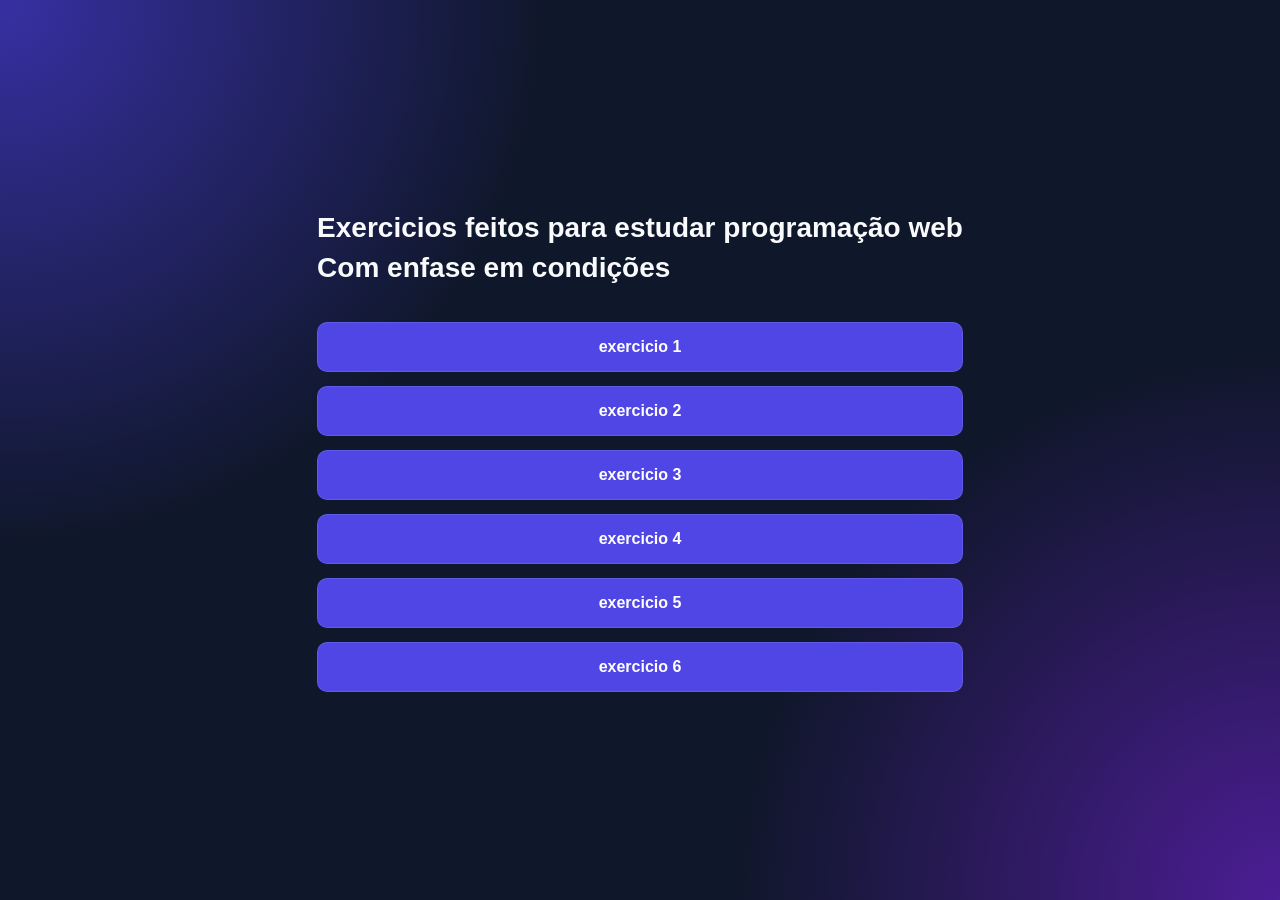
==== index.html @ 3cc1aa99 "start" ====
<!DOCTYPE html>
<html lang="pt-br">
<head>
    <meta charset="UTF-8">
    <meta name="viewport" content="width=device-width, initial-scale=1.0">
    <link rel="stylesheet" href="style/index_style.css">
    <title>Index</title>
</head>
<body>
    <div >
        <h1>Exercicios feitos para estudar programação web <br>Com enfase em condições</h1>
        <ul>

            <li>
                <a href="exercicios/ex1.html" >
                    <button type="button">exercicio 1</button>
                </a>
            </li> 
            <li>
                <a href="programs/ex4_2.html" >
                    <button type="button">exercicio 2</button>
                </a>
            </li>
            <li>
                <a href="programs/ex4_3.html" >
                    <button type="button">exercicio 3</button>
                </a>
            </li>
            <li>
                <a href="programs/ex4_4.html" >
                    <button type="button">exercicio 4</button>
                </a>
            </li>
            <li>
                <a href="programs/ex4_5.html" >
                    <button type="button">exercicio 5</button>
                </a>
            </li> 
            <li>
                <a href="programs/ex4_6.html" >
                    <button type="button">exercicio 6</button>
                </a>
            </li> 

        </ul>
    </div>
    
</body>
</html>
---- style/index_style.css ----
/* =========================
   RESET
========================= */

* {
    margin: 0;
    padding: 0;
    box-sizing: border-box;
}


/* =========================
   BODY
========================= */

body {
    min-height: 100vh;

    display: flex;
    justify-content: center;
    align-items: center;

    padding: 30px;

    font-family: Arial, Helvetica, sans-serif;

    color: #f8fafc;

    background:
        radial-gradient(circle at top left, #3730a3 0%, transparent 35%),
        radial-gradient(circle at bottom right, #4c1d95 0%, transparent 35%),
        #0f172a;
}


/* =========================
   CONTAINER
========================= */

.center {
    width: 100%;
    max-width: 650px;

    padding: 45px;

    text-align: center;

    background: rgba(30, 41, 59, 0.85);

    border: 1px solid rgba(255, 255, 255, 0.1);

    border-radius: 20px;

    box-shadow:
        0 20px 50px rgba(0, 0, 0, 0.45);

    animation: aparecer 0.6s ease;
}


/* =========================
   TÍTULO
========================= */

h1 {
    margin-bottom: 35px;

    font-size: 28px;
    line-height: 1.4;

    font-weight: 700;

    color: #f8fafc;
}


/* Destaque para o texto do título */

h1 br {
    display: block;
}


/* =========================
   LISTA
========================= */

ul {
    display: flex;
    flex-direction: column;

    gap: 14px;

    list-style: none;
}


/* =========================
   LINKS
========================= */

a {
    display: block;

    width: 100%;

    text-decoration: none;
}


/* =========================
   BOTÕES
========================= */

button {
    width: 100%;

    padding: 15px 20px;

    border: 1px solid rgba(255, 255, 255, 0.1);
    border-radius: 10px;

    background: #4f46e5;

    color: #ffffff;

    font-family: inherit;
    font-size: 16px;
    font-weight: 600;

    cursor: pointer;

    transition:
        background 0.2s ease,
        transform 0.2s ease,
        box-shadow 0.2s ease;
}


/* =========================
   HOVER
========================= */

button:hover {
    background: #6366f1;

    transform: translateY(-3px);

    box-shadow:
        0 8px 20px rgba(99, 102, 241, 0.35);
}


/* =========================
   CLIQUE
========================= */

button:active {
    transform: translateY(0);

    box-shadow: none;
}


/* =========================
   FOCO
========================= */

button:focus-visible {
    outline: 3px solid #a5b4fc;
    outline-offset: 3px;
}


/* =========================
   ANIMAÇÃO
========================= */

@keyframes aparecer {
    from {
        opacity: 0;
        transform: translateY(20px);
    }

    to {
        opacity: 1;
        transform: translateY(0);
    }
}


/* =========================
   CELULAR
========================= */

@media (max-width: 600px) {

    body {
        padding: 20px;
    }

    .center {
        padding: 30px 20px;

        border-radius: 16px;
    }

    h1 {
        font-size: 21px;

        margin-bottom: 25px;
    }

    ul {
        gap: 12px;
    }

    button {
        padding: 14px 16px;

        font-size: 15px;
    }
}
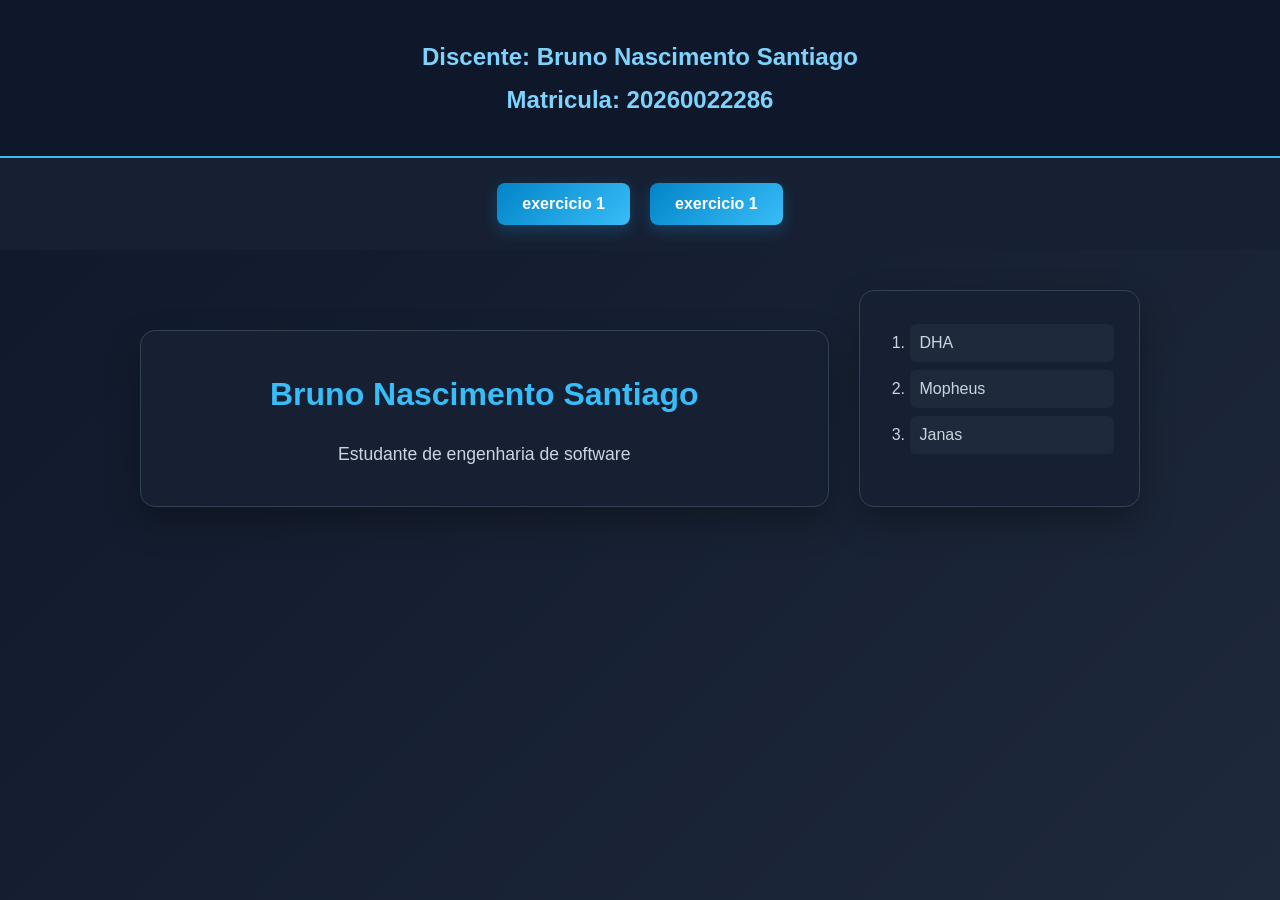
==== commit 54a61472: "s" ====
--- a/index.html
+++ b/index.html
@@ -1,49 +1,47 @@
 <!DOCTYPE html>
 <html lang="pt-br">
-<head>
-    <meta charset="UTF-8">
-    <meta name="viewport" content="width=device-width, initial-scale=1.0">
-    <link rel="stylesheet" href="style/index_style.css">
-    <title>Index</title>
-</head>
-<body>
-    <div >
-        <h1>Exercicios feitos para estudar programação web <br>Com enfase em condições</h1>
-        <ul>
+    <head>
+        <meta charset="UTF-8">
+        <meta name="viewport" content="width=device-width, initial-scale=1.0">
+        <link rel="stylesheet" href="style/index_style.css">
+        <meta name="description" content="Site para a materia de programaçao web">
+        <title>Index</title>
 
-            <li>
-                <a href="exercicios/ex1.html" >
-                    <button type="button">exercicio 1</button>
+    </head>
+    <body>
+        <header>
+            <h2>
+                Discente: Bruno Nascimento Santiago <br>
+                Matricula: 20260022286
+            </h2>
+        </header>
+        <nav>
+            <p><a href="exercicios/ex1.html">
+                    <button>exercicio 1</button>
                 </a>
-            </li> 
-            <li>
-                <a href="programs/ex4_2.html" >
-                    <button type="button">exercicio 2</button>
+                <a href="exercicios/ex1.html">
+                    <button>exercicio 1</button>
                 </a>
-            </li>
-            <li>
-                <a href="programs/ex4_3.html" >
-                    <button type="button">exercicio 3</button>
-                </a>
-            </li>
-            <li>
-                <a href="programs/ex4_4.html" >
-                    <button type="button">exercicio 4</button>
-                </a>
-            </li>
-            <li>
-                <a href="programs/ex4_5.html" >
-                    <button type="button">exercicio 5</button>
-                </a>
-            </li> 
-            <li>
-                <a href="programs/ex4_6.html" >
-                    <button type="button">exercicio 6</button>
-                </a>
-            </li> 
-
-        </ul>
-    </div>
-    
-</body>
+            </p>
+        </nav>
+        <div class="conteudo">
+           <main>
+            <article>
+                <h3>
+                    Bruno Nascimento Santiago
+                </h3>
+                Estudante de engenharia de software
+            </article>
+        </main>
+        <aside>
+            <ol>
+                <li>DHA</li>
+                <li>Mopheus</li>
+                <li>Janas</li>
+            </ol>
+        </aside> 
+        </div>
+        
+        
+    </body>
 </html>
--- a/style/index_style.css
+++ b/style/index_style.css
@@ -1,7 +1,7 @@
 
-/* =========================
-   RESET
-========================= */
+/* ================================
+   CONFIGURAÇÕES GERAIS
+================================ */
 
 * {
     margin: 0;
@@ -9,216 +9,293 @@
     box-sizing: border-box;
 }
 
-
-/* =========================
-   BODY
-========================= */
-
 body {
+    font-family: Arial, Helvetica, sans-serif;
+
+    background: linear-gradient(
+        135deg,
+        #0f172a,
+        #1e293b
+    );
+
+    color: #e2e8f0;
+
     min-height: 100vh;
-
+}
+
+
+/* ================================
+   HEADER
+================================ */
+
+header {
+    text-align: center;
+
+    padding: 35px 20px;
+
+    background: #0f172a;
+
+    border-bottom: 2px solid #38bdf8;
+
+    box-shadow: 0 5px 20px rgba(0, 0, 0, 0.3);
+}
+
+header h2 {
+    color: #7dd3fc;
+
+    font-size: 1.5rem;
+
+    line-height: 1.8;
+}
+
+
+/* ================================
+   MENU
+================================ */
+
+nav {
     display: flex;
+
     justify-content: center;
+
     align-items: center;
 
-    padding: 30px;
-
-    font-family: Arial, Helvetica, sans-serif;
-
-    color: #f8fafc;
-
-    background:
-        radial-gradient(circle at top left, #3730a3 0%, transparent 35%),
-        radial-gradient(circle at bottom right, #4c1d95 0%, transparent 35%),
-        #0f172a;
-}
-
-
-/* =========================
-   CONTAINER
-========================= */
-
-.center {
-    width: 100%;
-    max-width: 650px;
-
-    padding: 45px;
+    gap: 20px;
+
+    padding: 25px;
+
+    background: #172033;
+}
+
+
+/* Remove o comportamento padrão dos botões */
+
+nav p {
+    display: flex;
+
+    gap: 20px;
+}
+
+
+/* Links */
+
+nav a {
+    text-decoration: none;
+}
+
+
+/* Botões */
+
+nav button {
+    padding: 12px 25px;
+
+    border: none;
+
+    border-radius: 8px;
+
+    background: linear-gradient(
+        135deg,
+        #0284c7,
+        #38bdf8
+    );
+
+    color: white;
+
+    font-size: 1rem;
+
+    font-weight: bold;
+
+    cursor: pointer;
+
+    transition: all 0.3s ease;
+
+    box-shadow:
+        0 5px 15px rgba(14, 165, 233, 0.25);
+}
+
+
+/* Efeito quando passa o mouse */
+
+nav button:hover {
+    transform: translateY(-4px);
+
+    box-shadow:
+        0 8px 25px rgba(56, 189, 248, 0.5);
+}
+
+
+/* ================================
+   CONTEÚDO PRINCIPAL
+================================ */
+
+main {
+    width: 90%;
+
+    max-width: 900px;
+
+    margin: 40px auto;
+}
+
+
+/* ================================
+   ARTICLE
+================================ */
+
+article {
+    padding: 35px;
+
+    background: #172033;
+
+    border: 1px solid #334155;
+
+    border-radius: 15px;
+
+    box-shadow:
+        0 15px 35px rgba(0, 0, 0, 0.3);
 
     text-align: center;
-
-    background: rgba(30, 41, 59, 0.85);
-
-    border: 1px solid rgba(255, 255, 255, 0.1);
-
-    border-radius: 20px;
+}
+
+
+/* Nome */
+
+article h3 {
+    color: #38bdf8;
+
+    font-size: 2rem;
+
+    margin-bottom: 15px;
+}
+
+
+/* Descrição */
+
+article {
+    font-size: 1.1rem;
+
+    color: #cbd5e1;
+
+    line-height: 1.8;
+}
+
+
+/* ================================
+   ASIDE
+================================ */
+
+aside {
+    width: 90%;
+
+    max-width: 900px;
+
+    margin: 0 auto 40px;
+
+    padding: 25px;
+
+    background: #172033;
+
+    border: 1px solid #334155;
+
+    border-radius: 15px;
 
     box-shadow:
-        0 20px 50px rgba(0, 0, 0, 0.45);
-
-    animation: aparecer 0.6s ease;
-}
-
-
-/* =========================
-   TÍTULO
-========================= */
-
-h1 {
-    margin-bottom: 35px;
-
-    font-size: 28px;
-    line-height: 1.4;
-
-    font-weight: 700;
-
-    color: #f8fafc;
-}
-
-
-/* Destaque para o texto do título */
-
-h1 br {
-    display: block;
-}
-
-
-/* =========================
-   LISTA
-========================= */
-
-ul {
+        0 15px 35px rgba(0, 0, 0, 0.3);
+}
+
+
+/* Título visual da lista */
+
+
+
+
+/* Lista */
+
+aside ol {
+    padding-left: 25px;
+}
+
+
+/* Itens */
+
+aside li {
+    padding: 10px;
+
+    margin: 8px 0;
+
+    color: #cbd5e1;
+
+    background: #1e293b;
+
+    border-radius: 6px;
+
+    transition: 0.3s ease;
+}
+
+
+/* Hover */
+
+aside li:hover {
+    transform: translateX(5px);
+
+    background: #263449;
+
+    color: #38bdf8;
+}
+
+
+/* ================================
+   RESPONSIVIDADE
+================================ */
+
+@media (max-width: 600px) {
+
+    header h2 {
+        font-size: 1.2rem;
+    }
+
+    nav p {
+        flex-direction: column;
+
+        width: 100%;
+
+        align-items: center;
+    }
+
+    nav button {
+        width: 200px;
+    }
+
+    main,
+    aside {
+        width: 90%;
+    }
+
+    article h3 {
+        font-size: 1.5rem;
+    }
+}
+.conteudo {
     display: flex;
-    flex-direction: column;
-
-    gap: 14px;
-
-    list-style: none;
-}
-
-
-/* =========================
-   LINKS
-========================= */
-
-a {
-    display: block;
-
-    width: 100%;
-
-    text-decoration: none;
-}
-
-
-/* =========================
-   BOTÕES
-========================= */
-
-button {
-    width: 100%;
-
-    padding: 15px 20px;
-
-    border: 1px solid rgba(255, 255, 255, 0.1);
-    border-radius: 10px;
-
-    background: #4f46e5;
-
-    color: #ffffff;
-
-    font-family: inherit;
-    font-size: 16px;
-    font-weight: 600;
-
-    cursor: pointer;
-
-    transition:
-        background 0.2s ease,
-        transform 0.2s ease,
-        box-shadow 0.2s ease;
-}
-
-
-/* =========================
-   HOVER
-========================= */
-
-button:hover {
-    background: #6366f1;
-
-    transform: translateY(-3px);
-
-    box-shadow:
-        0 8px 20px rgba(99, 102, 241, 0.35);
-}
-
-
-/* =========================
-   CLIQUE
-========================= */
-
-button:active {
-    transform: translateY(0);
-
-    box-shadow: none;
-}
-
-
-/* =========================
-   FOCO
-========================= */
-
-button:focus-visible {
-    outline: 3px solid #a5b4fc;
-    outline-offset: 3px;
-}
-
-
-/* =========================
-   ANIMAÇÃO
-========================= */
-
-@keyframes aparecer {
-    from {
-        opacity: 0;
-        transform: translateY(20px);
-    }
-
-    to {
-        opacity: 1;
-        transform: translateY(0);
-    }
-}
-
-
-/* =========================
-   CELULAR
-========================= */
-
-@media (max-width: 600px) {
-
-    body {
-        padding: 20px;
-    }
-
-    .center {
-        padding: 30px 20px;
-
-        border-radius: 16px;
-    }
-
-    h1 {
-        font-size: 21px;
-
-        margin-bottom: 25px;
-    }
-
-    ul {
-        gap: 12px;
-    }
-
-    button {
-        padding: 14px 16px;
-
-        font-size: 15px;
-    }
-}+    gap: 30px;
+
+    width: 90%;
+    max-width: 1000px;
+
+    margin: 40px auto;
+}
+
+main {
+    flex: 3;
+}
+
+aside {
+    flex: 1;
+
+    padding: 25px;
+
+    background: #172033;
+
+    border: 1px solid #334155;
+
+    border-radius: 15px;
+}
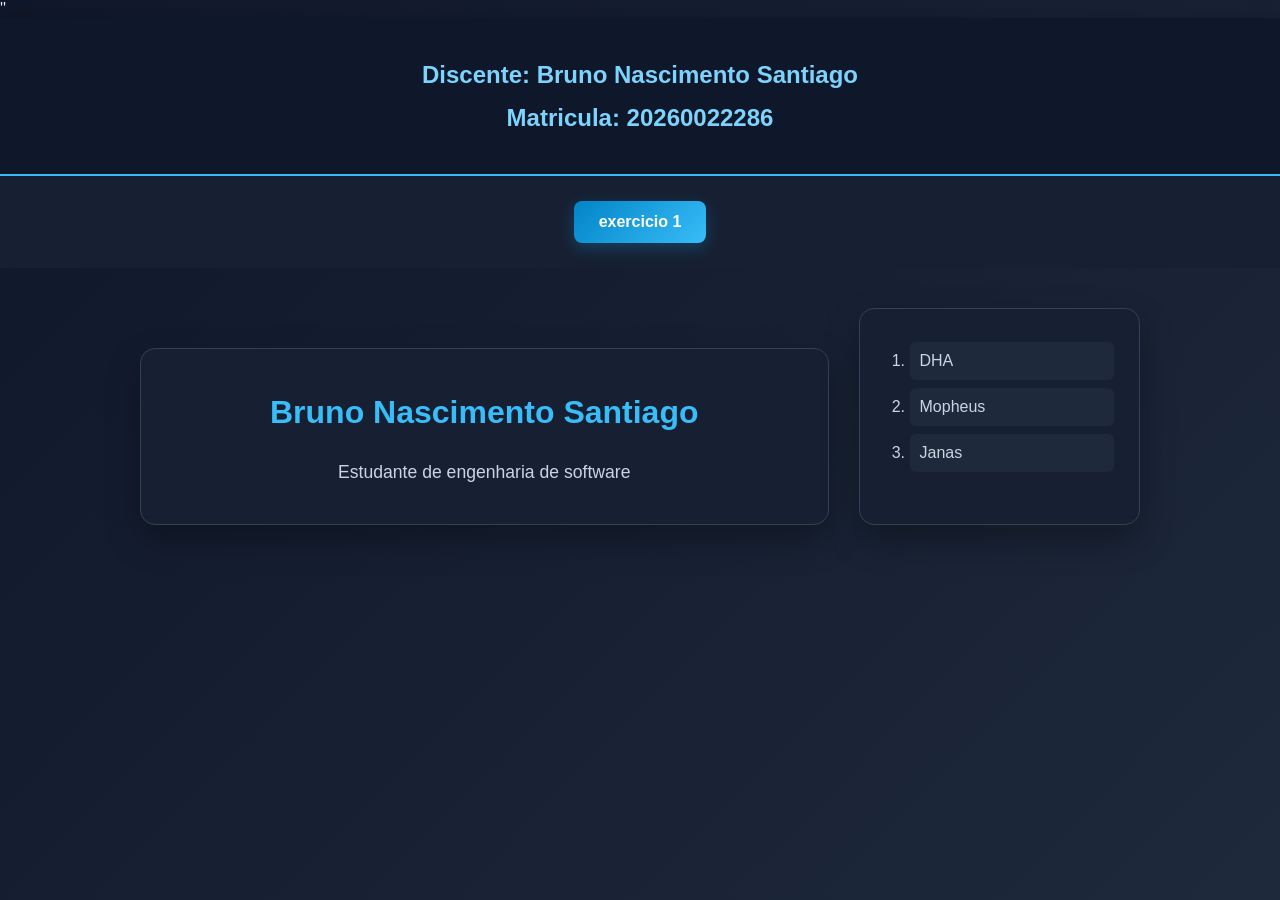
==== commit b52f15d7: "adc contatos adição de contatod adição de experiencias reformulação da estrutura" ====
--- a/index.html
+++ b/index.html
@@ -1,7 +1,7 @@
 <!DOCTYPE html>
 <html lang="pt-br">
     <head>
-        <meta charset="UTF-8">
+        <meta charset="UTF-8"> ''
         <meta name="viewport" content="width=device-width, initial-scale=1.0">
         <link rel="stylesheet" href="style/index_style.css">
         <meta name="description" content="Site para a materia de programaçao web">
@@ -16,10 +16,7 @@
             </h2>
         </header>
         <nav>
-            <p><a href="exercicios/ex1.html">
-                    <button>exercicio 1</button>
-                </a>
-                <a href="exercicios/ex1.html">
+            <p><a href="exercicios/curriculo.html">
                     <button>exercicio 1</button>
                 </a>
             </p>
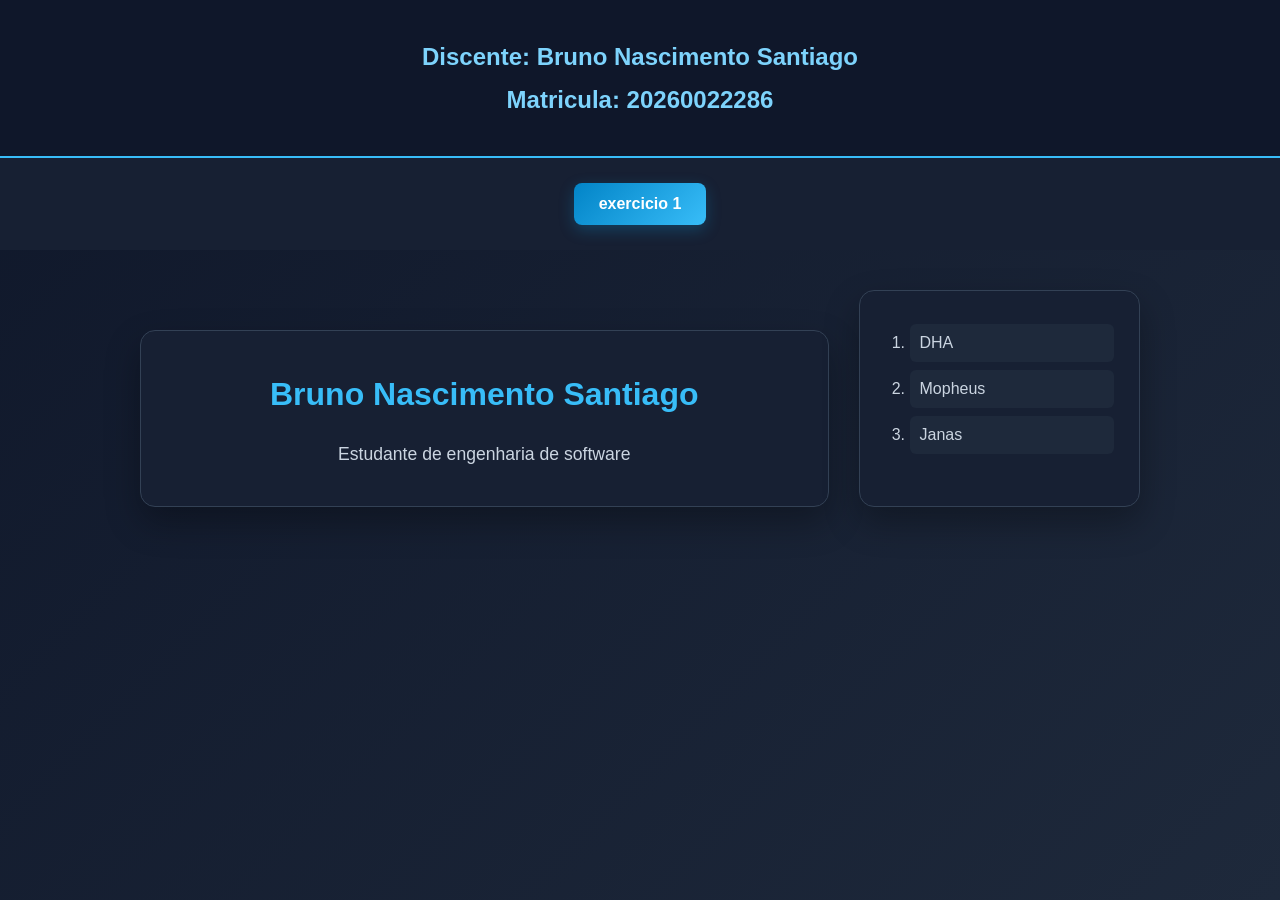
==== commit 85b15f65: "Update index.html" ====
--- a/index.html
+++ b/index.html
@@ -1,7 +1,7 @@
 <!DOCTYPE html>
 <html lang="pt-br">
     <head>
-        <meta charset="UTF-8"> ''
+        <meta charset="UTF-8">
         <meta name="viewport" content="width=device-width, initial-scale=1.0">
         <link rel="stylesheet" href="style/index_style.css">
         <meta name="description" content="Site para a materia de programaçao web">
